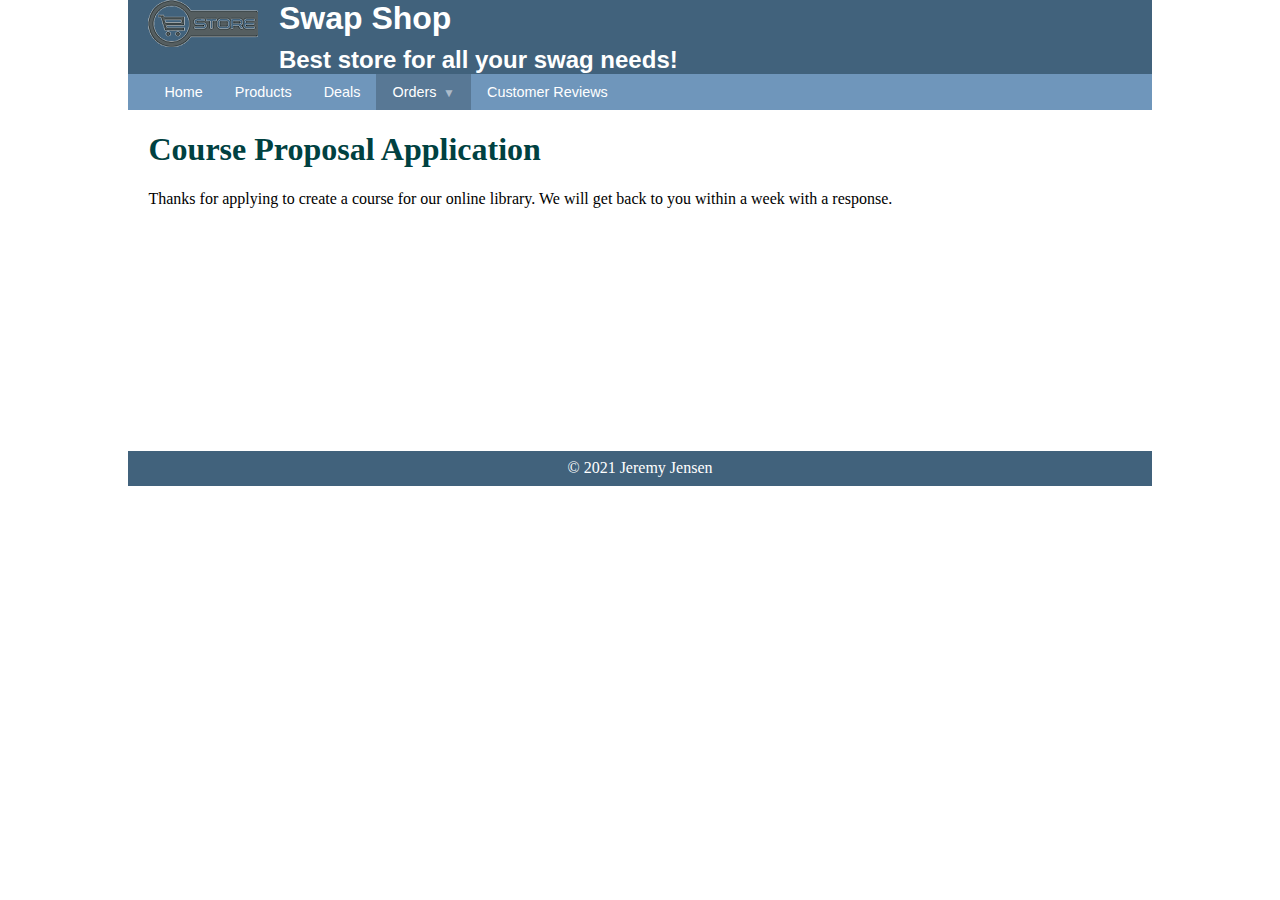
==== thanks.html @ 868d6057 "first commit" ====
<!doctype html>
<html lang="en">
<head>
<meta charset="utf-8">
<meta name="description" content="Fill Me In">
<meta name="author" content="John Doe">

<!-- This start file was build by Paul Cheney  -->
<title>HTML5 Start Site by Paul Cheney</title>

<!-- TELLS PHONES NOT TO LIE ABOUT THEIR WIDTH & stops the font from enlarging when a phone is turned sideways-->
<meta name="viewport" content="width=device-width, initial-scale=1, maximum-scale=1">




<!-- STYLE SHEETS -->
<link href="css/styles.css" rel="stylesheet" />


     
</head>
<body>
<!-- HEADER HERE -->
<header class="clearfix">
    <img src="images/logo.png" alt="Logo">
    <h1>Swap Shop</h1>
    <h2>Best store for all your swag needs!</h2>
  </header>

  <!-- NAVIGATION HERE -->
  <nav class="clearfix">
    <button id="hamburgerBtn">
      <span class="line top"></span>
      <span class="line middle"></span>
      <span class="line bottom"></span>
    </button>

    <ul id="primaryNav">
      <li><a href="index.html">Home</a></li>
      <li><a href="#">Products</a></li>
      <li><a href="#">Deals</a></li>
      <li class="active parent">
        <a href="#">Orders</a>
        <ul>
          <li><a href="#">Water Bottles</a></li>
          <li><a href="#">Hats</a></li>
          <li><a href="#">Shirts</a></li>
        </ul>
      </li>
      <li><a href="#">Customer Reviews</a></li>
    </ul>
  </nav>
    
    
<!-- CONTENT HERE -->
<main>
    <h1>Course Proposal Application</h1>
        <p>Thanks for applying to create a course for our online library. We will get back to you within a week with a response.</p>

          
        
    </main>
    
<!-- FOOTER HERE -->   
<footer>&copy; 2021 Jeremy Jensen</footer>
<script src="js/scripts.js"></script>
</body>
</html>
---- css/styles.css ----
@charset "UTF-8";
/*! normalize.css v7.0.0 | MIT License | github.com/necolas/normalize.css */
/* Document
   ========================================================================== */
/**
 * 1. Correct the line height in all browsers.
 * 2. Prevent adjustments of font size after orientation changes in
 *    IE on Windows Phone and in iOS.
 */
html {
  line-height: 1.15;
  /* 1 */
  -ms-text-size-adjust: 100%;
  /* 2 */
  -webkit-text-size-adjust: 100%;
  /* 2 */ }

/* Sections
   ========================================================================== */
/**
 * Remove the margin in all browsers (opinionated).
 */
body {
  margin: 0; }

/**
 * Add the correct display in IE 9-.
 */
article,
aside,
footer,
header,
nav,
section {
  display: block; }

/**
 * Correct the font size and margin on `h1` elements within `section` and
 * `article` contexts in Chrome, Firefox, and Safari.
 */
h1 {
  font-size: 2em;
  margin: 0.67em 0; }

/* Grouping content
   ========================================================================== */
/**
 * Add the correct display in IE 9-.
 * 1. Add the correct display in IE.
 */
figcaption,
figure,
main {
  /* 1 */
  display: block; }

/**
 * Add the correct margin in IE 8.
 */
figure {
  margin: 1em 40px; }

/**
 * 1. Add the correct box sizing in Firefox.
 * 2. Show the overflow in Edge and IE.
 */
hr {
  box-sizing: content-box;
  /* 1 */
  height: 0;
  /* 1 */
  overflow: visible;
  /* 2 */ }

/**
 * 1. Correct the inheritance and scaling of font size in all browsers.
 * 2. Correct the odd `em` font sizing in all browsers.
 */
pre {
  font-family: monospace, monospace;
  /* 1 */
  font-size: 1em;
  /* 2 */ }

/* Text-level semantics
   ========================================================================== */
/**
 * 1. Remove the gray background on active links in IE 10.
 * 2. Remove gaps in links underline in iOS 8+ and Safari 8+.
 */
a {
  background-color: transparent;
  /* 1 */
  -webkit-text-decoration-skip: objects;
  /* 2 */ }

/**
 * 1. Remove the bottom border in Chrome 57- and Firefox 39-.
 * 2. Add the correct text decoration in Chrome, Edge, IE, Opera, and Safari.
 */
abbr[title] {
  border-bottom: none;
  /* 1 */
  text-decoration: underline;
  /* 2 */
  text-decoration: underline dotted;
  /* 2 */ }

/**
 * Prevent the duplicate application of `bolder` by the next rule in Safari 6.
 */
b,
strong {
  font-weight: inherit; }

/**
 * Add the correct font weight in Chrome, Edge, and Safari.
 */
b,
strong {
  font-weight: bolder; }

/**
 * 1. Correct the inheritance and scaling of font size in all browsers.
 * 2. Correct the odd `em` font sizing in all browsers.
 */
code,
kbd,
samp {
  font-family: monospace, monospace;
  /* 1 */
  font-size: 1em;
  /* 2 */ }

/**
 * Add the correct font style in Android 4.3-.
 */
dfn {
  font-style: italic; }

/**
 * Add the correct background and color in IE 9-.
 */
mark {
  background-color: #ff0;
  color: #000; }

/**
 * Add the correct font size in all browsers.
 */
small {
  font-size: 80%; }

/**
 * Prevent `sub` and `sup` elements from affecting the line height in
 * all browsers.
 */
sub,
sup {
  font-size: 75%;
  line-height: 0;
  position: relative;
  vertical-align: baseline; }

sub {
  bottom: -0.25em; }

sup {
  top: -0.5em; }

/* Embedded content
   ========================================================================== */
/**
 * Add the correct display in IE 9-.
 */
audio,
video {
  display: inline-block; }

/**
 * Add the correct display in iOS 4-7.
 */
audio:not([controls]) {
  display: none;
  height: 0; }

/**
 * Remove the border on images inside links in IE 10-.
 */
img {
  border-style: none; }

/**
 * Hide the overflow in IE.
 */
svg:not(:root) {
  overflow: hidden; }

/* Forms
   ========================================================================== */
/**
 * 1. Change the font styles in all browsers (opinionated).
 * 2. Remove the margin in Firefox and Safari.
 */
button,
input,
optgroup,
select,
textarea {
  font-family: sans-serif;
  /* 1 */
  font-size: 100%;
  /* 1 */
  line-height: 1.15;
  /* 1 */
  margin: 0;
  /* 2 */ }

/**
 * Show the overflow in IE.
 * 1. Show the overflow in Edge.
 */
button,
input {
  /* 1 */
  overflow: visible; }

/**
 * Remove the inheritance of text transform in Edge, Firefox, and IE.
 * 1. Remove the inheritance of text transform in Firefox.
 */
button,
select {
  /* 1 */
  text-transform: none; }

/**
 * 1. Prevent a WebKit bug where (2) destroys native `audio` and `video`
 *    controls in Android 4.
 * 2. Correct the inability to style clickable types in iOS and Safari.
 */
button,
html [type="button"],
[type="reset"],
[type="submit"] {
  -webkit-appearance: button;
  /* 2 */ }

/**
 * Remove the inner border and padding in Firefox.
 */
button::-moz-focus-inner,
[type="button"]::-moz-focus-inner,
[type="reset"]::-moz-focus-inner,
[type="submit"]::-moz-focus-inner {
  border-style: none;
  padding: 0; }

/**
 * Restore the focus styles unset by the previous rule.
 */
button:-moz-focusring,
[type="button"]:-moz-focusring,
[type="reset"]:-moz-focusring,
[type="submit"]:-moz-focusring {
  outline: 1px dotted ButtonText; }

/**
 * Correct the padding in Firefox.
 */
fieldset {
  padding: 0.35em 0.75em 0.625em; }

/**
 * 1. Correct the text wrapping in Edge and IE.
 * 2. Correct the color inheritance from `fieldset` elements in IE.
 * 3. Remove the padding so developers are not caught out when they zero out
 *    `fieldset` elements in all browsers.
 */
legend {
  box-sizing: border-box;
  /* 1 */
  color: inherit;
  /* 2 */
  display: table;
  /* 1 */
  max-width: 100%;
  /* 1 */
  padding: 0;
  /* 3 */
  white-space: normal;
  /* 1 */ }

/**
 * 1. Add the correct display in IE 9-.
 * 2. Add the correct vertical alignment in Chrome, Firefox, and Opera.
 */
progress {
  display: inline-block;
  /* 1 */
  vertical-align: baseline;
  /* 2 */ }

/**
 * Remove the default vertical scrollbar in IE.
 */
textarea {
  overflow: auto; }

/**
 * 1. Add the correct box sizing in IE 10-.
 * 2. Remove the padding in IE 10-.
 */
[type="checkbox"],
[type="radio"] {
  box-sizing: border-box;
  /* 1 */
  padding: 0;
  /* 2 */ }

/**
 * Correct the cursor style of increment and decrement buttons in Chrome.
 */
[type="number"]::-webkit-inner-spin-button,
[type="number"]::-webkit-outer-spin-button {
  height: auto; }

/**
 * 1. Correct the odd appearance in Chrome and Safari.
 * 2. Correct the outline style in Safari.
 */
[type="search"] {
  -webkit-appearance: textfield;
  /* 1 */
  outline-offset: -2px;
  /* 2 */ }

/**
 * Remove the inner padding and cancel buttons in Chrome and Safari on macOS.
 */
[type="search"]::-webkit-search-cancel-button,
[type="search"]::-webkit-search-decoration {
  -webkit-appearance: none; }

/**
 * 1. Correct the inability to style clickable types in iOS and Safari.
 * 2. Change font properties to `inherit` in Safari.
 */
::-webkit-file-upload-button {
  -webkit-appearance: button;
  /* 1 */
  font: inherit;
  /* 2 */ }

/* Interactive
   ========================================================================== */
/*
 * Add the correct display in IE 9-.
 * 1. Add the correct display in Edge, IE, and Firefox.
 */
details,
menu {
  display: block; }

/*
 * Add the correct display in all browsers.
 */
summary {
  display: list-item; }

/* Scripting
   ========================================================================== */
/**
 * Add the correct display in IE 9-.
 */
canvas {
  display: inline-block; }

/**
 * Add the correct display in IE.
 */
template {
  display: none; }

/* Hidden
   ========================================================================== */
/**
 * Add the correct display in IE 10-.
 */
[hidden] {
  display: none; }

html {
  -webkit-text-size-adjust: 100%;
  -ms-text-size-adjust: 100%; }

/*----------- apply a natural box layout model to all elements --------------*/
* {
  -moz-box-sizing: border-box;
  -webkit-box-sizing: border-box;
  box-sizing: border-box; }

header {
  background-color: #41627c;
  color: white;
  font-family: Verdana, sans-serif; }
  header h1 {
    margin: 0; }
  header h2 {
    margin: 0;
    margin-top: .6rem; }
  header img {
    float: left;
    margin: 0 2%; }

body {
  margin: auto; }

nav button {
  margin: .2rem 2%;
  background-color: transparent;
  border: none;
  font-size: 1.6rem;
  color: #555; }

nav {
  background-color: #6f96bb;
  font-family: Verdana, sans-serif; }

nav ul {
  list-style-type: none;
  padding: 0;
  margin: 0; }

nav ul li a {
  display: block;
  padding: .8rem 2%;
  text-decoration: none;
  color: #fff;
  border-top: 1px solid rgba(0, 0, 0, 0.3); }

nav ul li.active a {
  background-color: rgba(0, 0, 0, 0.2);
  color: #fff; }

nav ul li a:hover {
  background-color: rgba(0, 0, 0, 0.4); }

nav ul.hide {
  display: none; }

main {
  padding: 0 2%;
  min-height: 20rem; }
  main h1 {
    color: #004141; }

form fieldset {
  margin: 2rem 0;
  border: 1px solid #6f96bb;
  border-radius: 10px;
  padding: .5rem 2%; }

form legend {
  color: #004141;
  margin: 0 1rem;
  padding: 0 0.5rem; }

form label.top, form div {
  display: block;
  padding-top: 1rem;
  color: #000;
  font-size: .8rem; }

form label.top input, form label.top select {
  -webkit-appearance: none;
  display: block;
  font-size: 1rem;
  border: solid 1px #999;
  border-radius: 4px;
  padding: .75rem;
  width: 100%;
  max-width: 20rem;
  background-color: rgba(0, 0, 0, 0.1); }

form label.sbs {
  display: block;
  padding: .75rem 0; }

form input.submitBtn {
  border: none;
  background-color: #6f96bb;
  color: white;
  border-radius: 1rem;
  margin: 0 0 2rem 2%;
  padding-bottom: 0.75rem 1.5rem;
  width: 96%;
  max-width: 20rem; }

form label.top input:required {
  border-left: red solid 6px; }

form label.top input:required:valid {
  border-left: green solid 6px; }

footer {
  background-color: #41627c;
  padding: .5rem 2%;
  text-align: center;
  color: #fff; }

/*----- Clearfix: Force an Element not to collapse -----*/
.clearfix:after {
  content: "";
  display: table;
  clear: both; }

#hamburgerBtn {
  display: none; }

/* hide the navigation button by default */
#primaryNav li.current-menu-item a {
  background-color: rgba(0, 0, 0, 0.2); }

#primaryNav li.current-menu-parent {
  background-color: rgba(0, 0, 0, 0.2); }

@media only screen and (max-width: 34.9375em) {
  /* Navigation Button  -------------------------------------------------------- */
  body {
    padding-top: 44px; }

  nav {
    position: absolute;
    top: 0;
    left: 0;
    width: 100%;
    height: 44px;
    background-color: #6f96bb;
    z-index: 99; }

  #hamburgerBtn {
    background: none;
    border: none;
    display: inline-block;
    position: relative;
    height: 44px;
    width: 44px;
    cursor: pointer; }
    #hamburgerBtn .line {
      position: absolute;
      height: 2px;
      width: 60%;
      background: white;
      border-radius: 2px;
      transition: all cubic-bezier(0.2, 0.1, 0.2, 1.2) 0.3s; }
    #hamburgerBtn .top, #hamburgerBtn .middle, #hamburgerBtn .bottom {
      left: 20%; }
    #hamburgerBtn .top {
      top: 29%; }
    #hamburgerBtn .middle {
      top: 48%; }
    #hamburgerBtn .bottom {
      top: 67%; }

  #hamburgerBtn.open .top {
    transform: rotate(45deg);
    top: 48%; }
  #hamburgerBtn.open .middle, #hamburgerBtn.open .bottom {
    transform: rotate(-45deg);
    top: 48%; }

  /* Navigation Bar -------------------------------------------------------- */
  #primaryNav {
    height: 0;
    overflow: hidden;
    width: 20rem;
    background-color: #6f96bb;
    margin: 0;
    padding: 0;
    z-index: 998;
    font-family: Verdana;
    font-weight: normal; }

  #primaryNav li a {
    display: block;
    width: 100%;
    padding: .75rem 2%;
    font-size: 1rem;
    text-shadow: -1px -1px 0 rgba(0, 0, 0, 0.15);
    color: white;
    text-decoration: none;
    border-top: 1px solid rgba(0, 0, 0, 0.2); }

  #primaryNav li a:hover {
    background-color: rgba(0, 0, 0, 0.5); }

  /* Toggle the navigation bar to expand down  */
  #primaryNav.open {
    height: auto; }

  /* Submenus – optional ."menu-item-has-children" class indicates dropdowns */
  #primaryNav > li:hover > a {
    background: rgba(0, 0, 0, 0.5); }

  #primaryNav li.menu-item-has-children > a:after {
    font-size: .75rem;
    content: "\25BC";
    color: rgba(255, 255, 255, 0.5);
    float: right; }

  #primaryNav li.menu-item-has-children ul li {
    background-color: #111; }

  #primaryNav li.menu-item-has-children > a:hover {
    background: rgba(0, 0, 0, 0.75); }

  /*hide the sub menu items by default*/
  #primaryNav li ul {
    display: none;
    background: rgba(0, 0, 0, 0.3);
    padding: 0; }

  #primaryNav li ul a {
    border-top: solid 1px rgba(0, 0, 0, 0.2);
    font-size: 12px;
    padding: 10px 5%;
    font-weight: normal; }

  #primaryNav li:hover ul {
    display: block; } }
/* End Mobile Styles */
@media only screen and (min-width: 560px) {
  nav {
    background-color: #6f96bb; }
    nav ul {
      margin-left: 2%; }
    nav ul li {
      float: left;
      width: auto; }
    nav ul li a {
      display: block;
      border: none;
      width: 100%;
      background: none;
      font-size: .9rem;
      padding: .9rem 1.2rem;
      color: white;
      text-decoration: none;
      /*transition*/
      -webkit-transition: background 0.3s linear;
      transition: background 0.3s linear; }
    nav ul li a:hover {
      background: #3f6385; }
    nav #primaryNav li.parent > a:after {
      font-size: .75rem;
      content: "\00A0\00A0\25BC";
      color: rgba(255, 255, 255, 0.5); }
    nav ul li ul {
      z-index: 99;
      position: absolute;
      background-color: #6f96bb, 10%;
      left: -999rem;
      width: 10rem; }
    nav ul li ul li {
      float: none;
      border-right: none;
      border-top: solid 1px rgba(0, 0, 0, 0.2);
      background-color: #6f96bb; }
    nav ul li:hover ul {
      left: auto;
      margin-left: 0; } }
/* end of media query */
@media only screen and (min-width: 1028px) {
  body {
    max-width: 64rem; }

  nav ul li a {
    padding: .6rem 1rem; }

  main {
    margin: auto; } }
/* end of media query */
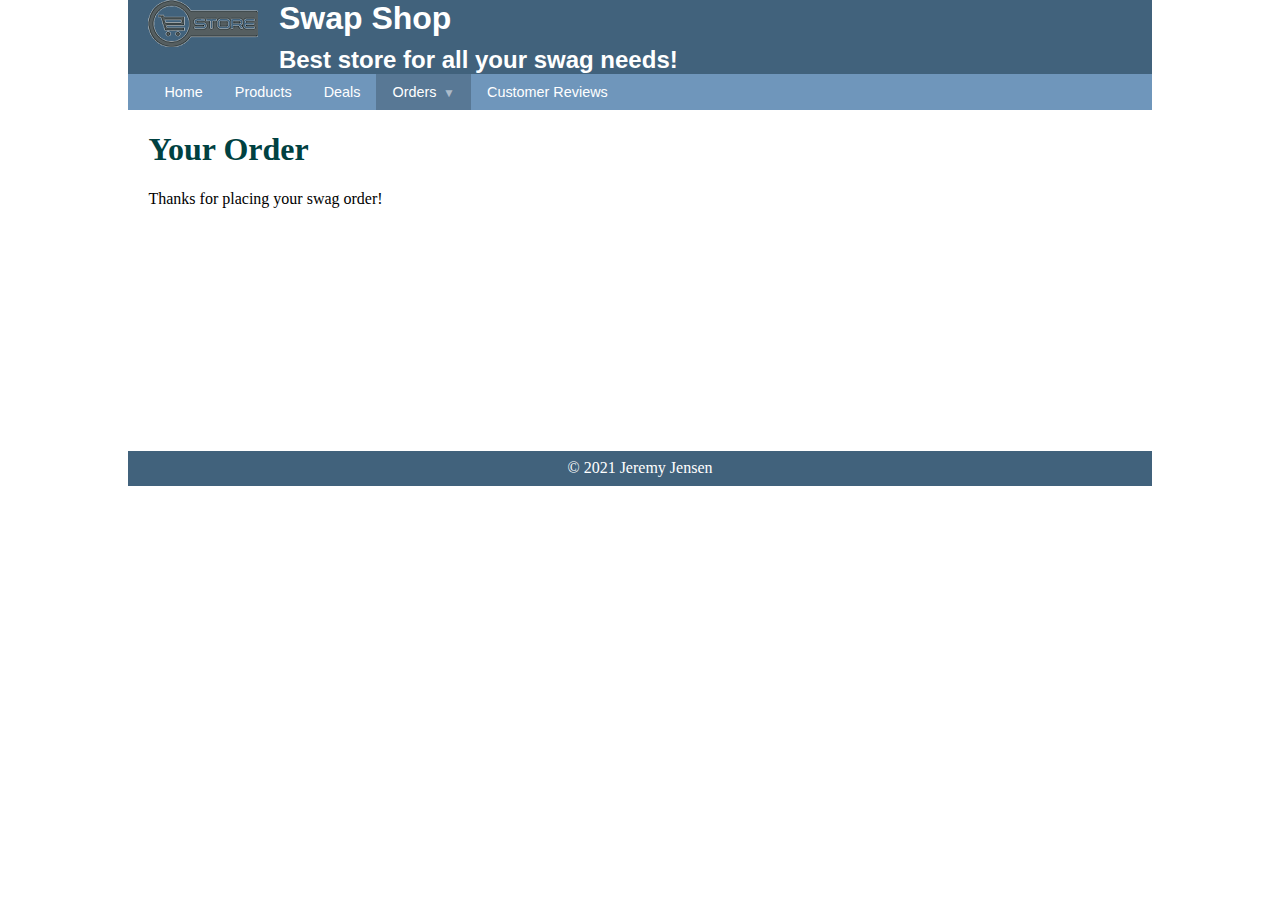
==== commit 5e737d14: "minor changes" ====
--- a/thanks.html
+++ b/thanks.html
@@ -6,7 +6,7 @@
 <meta name="author" content="John Doe">
 
 <!-- This start file was build by Paul Cheney  -->
-<title>HTML5 Start Site by Paul Cheney</title>
+<title>Thanks</title>
 
 <!-- TELLS PHONES NOT TO LIE ABOUT THEIR WIDTH & stops the font from enlarging when a phone is turned sideways-->
 <meta name="viewport" content="width=device-width, initial-scale=1, maximum-scale=1">
@@ -55,8 +55,8 @@
     
 <!-- CONTENT HERE -->
 <main>
-    <h1>Course Proposal Application</h1>
-        <p>Thanks for applying to create a course for our online library. We will get back to you within a week with a response.</p>
+    <h1>Your Order</h1>
+        <p>Thanks for placing your swag order!</p>
 
           
         
